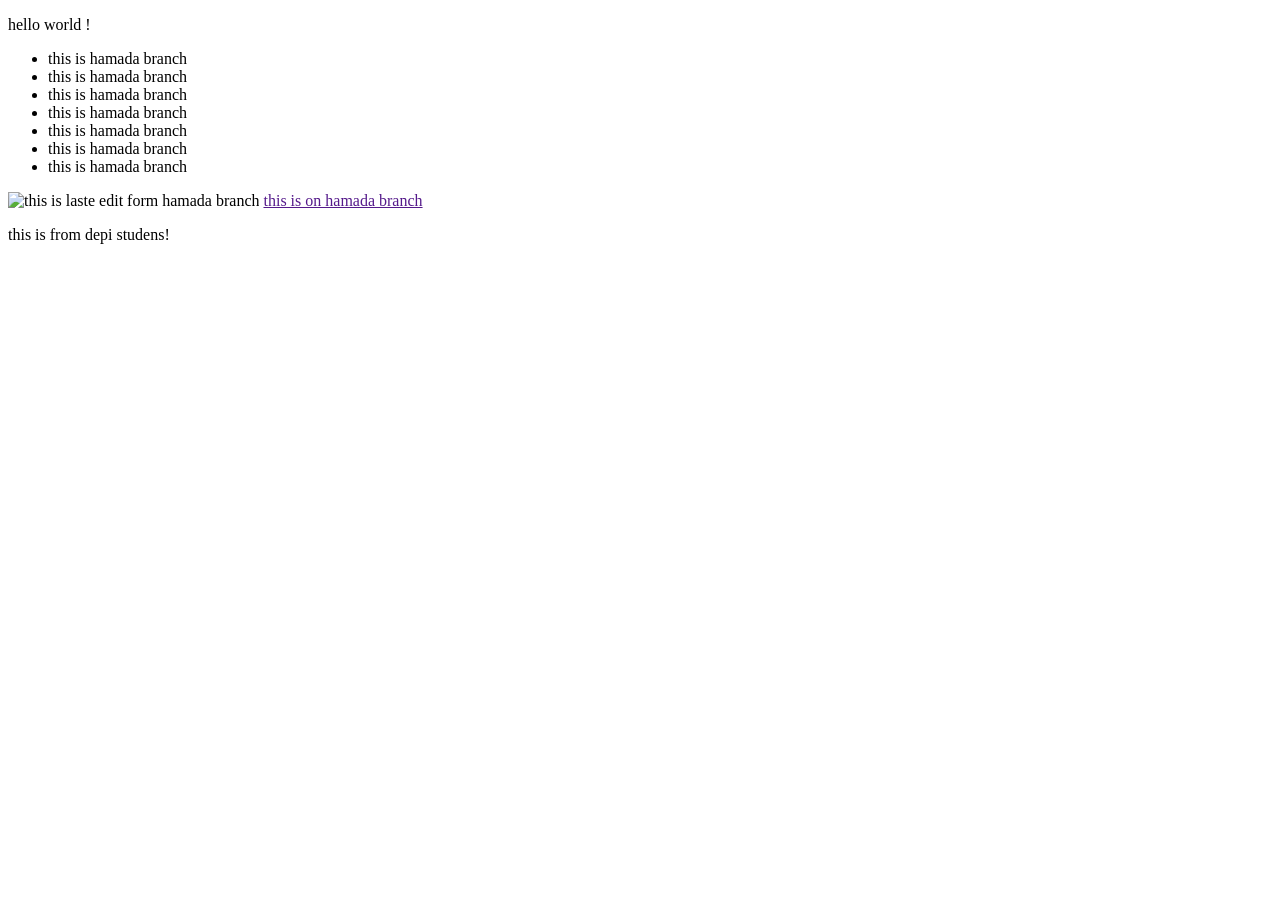
==== index.html @ 73681243 "edited" ====
<!doctype html>
<html lang="en">
  <head>
    <meta charset="UTF-8" />
    <meta name="viewport" content="width=device-width, initial-scale=1.0" />
    <title>Document</title>
  </head>
  <body>
    <p>hello world !</p>
    <nav>
      <ul>
        <li>this is hamada branch</li>
        <li>this is hamada branch</li>
        <li>this is hamada branch</li>
        <li>this is hamada branch</li>
        <li>this is hamada branch</li>
        <li>this is hamada branch</li>
        <li>this is hamada branch</li>
      </ul>
      <img src="" alt="this is laste edit form hamada branch" />
      <a href=""> this is on hamada branch</a>
      <p>this is from depi studens!</p>
    </nav>
    <div></div>
    <footer></footer>
  </body>
</html>
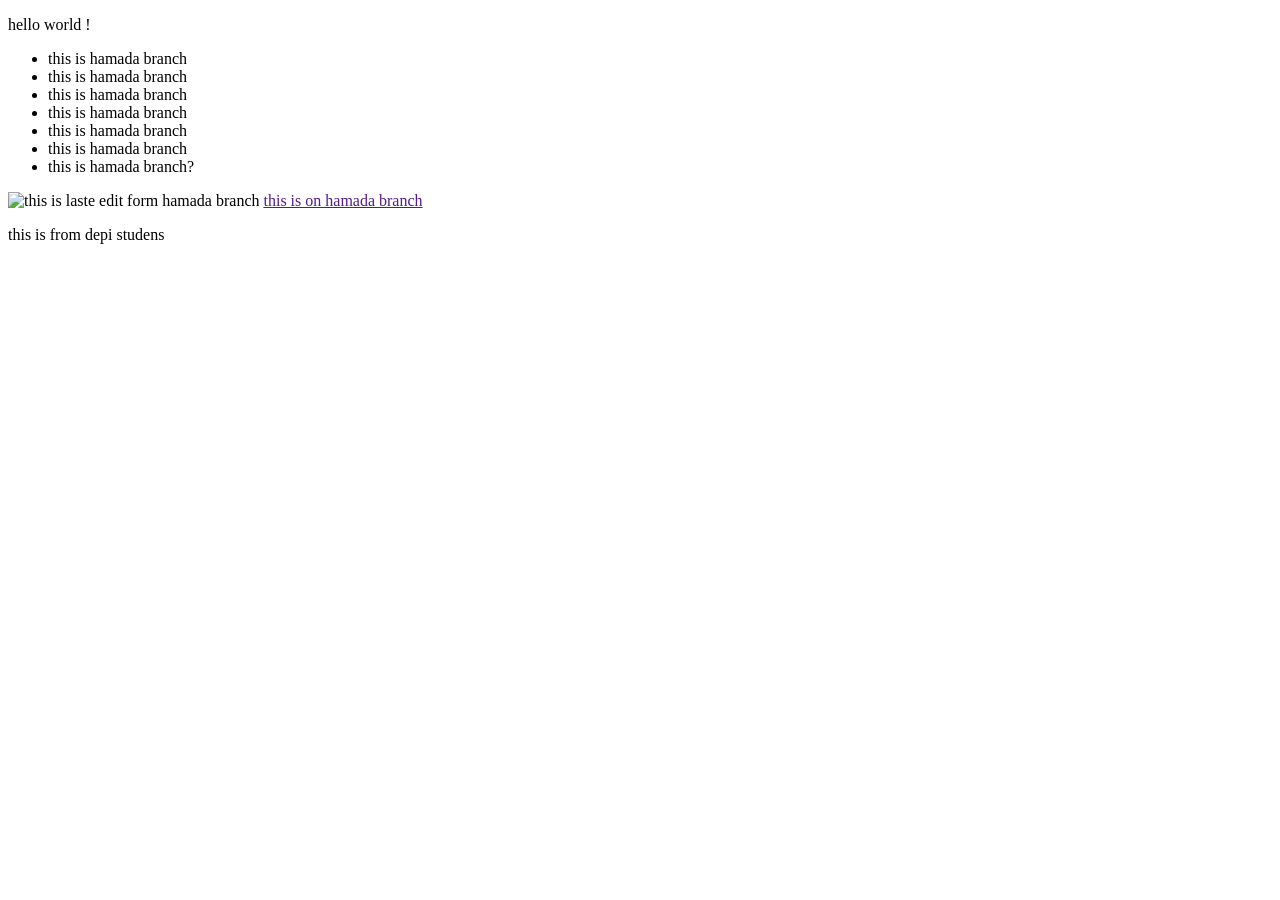
==== commit 7a36ff32: "Update index.html" ====
--- a/index.html
+++ b/index.html
@@ -15,11 +15,11 @@
         <li>this is hamada branch</li>
         <li>this is hamada branch</li>
         <li>this is hamada branch</li>
-        <li>this is hamada branch</li>
+        <li>this is hamada branch?</li>
       </ul>
       <img src="" alt="this is laste edit form hamada branch" />
       <a href=""> this is on hamada branch</a>
-      <p>this is from depi studens!</p>
+      <p>this is from depi studens</p>
     </nav>
     <div></div>
     <footer></footer>
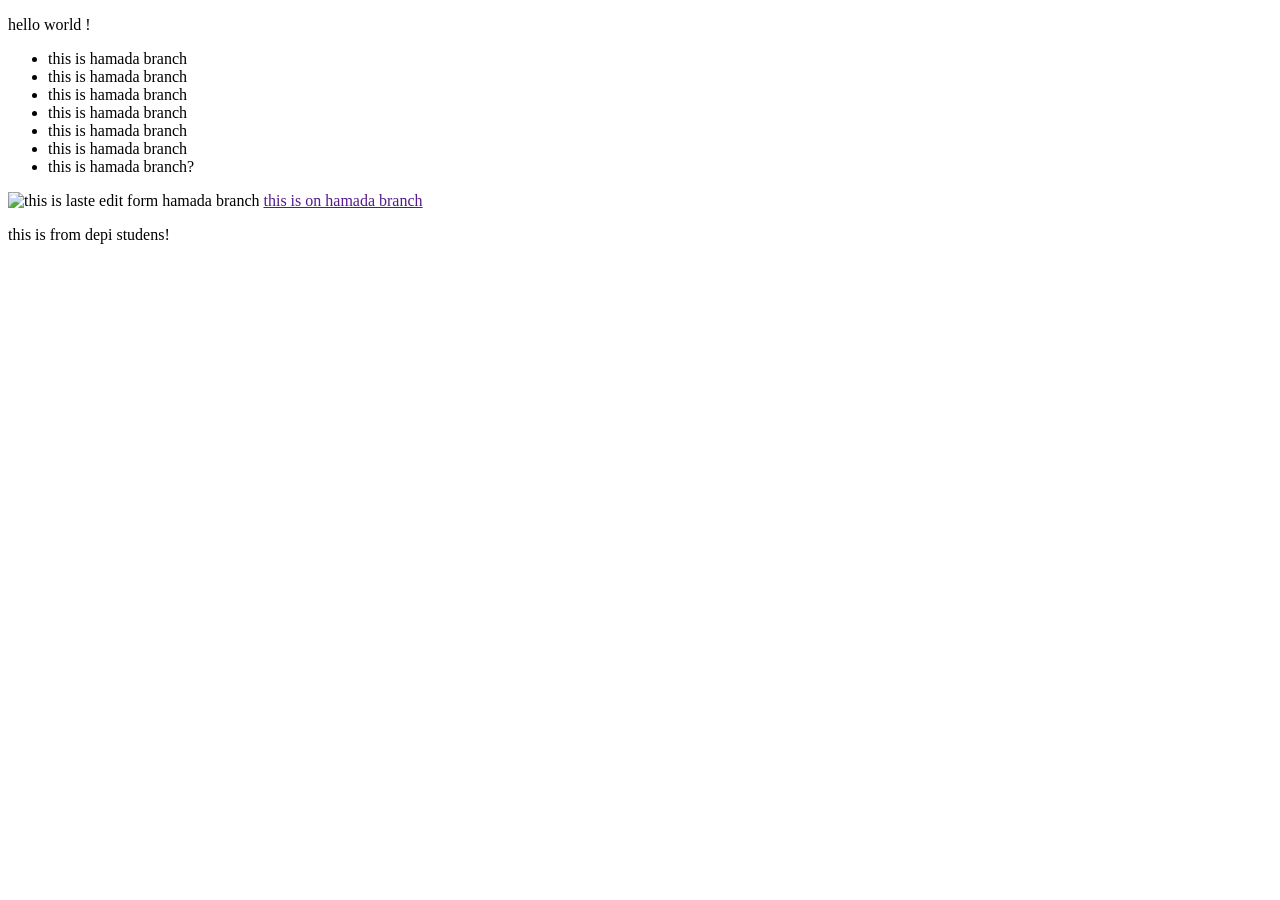
==== commit 0f318eee: "Merge branch 'depi/students' of https://github.com/ahmedelshrkawy7/depiProj2 into depi/students" ====
--- a/index.html
+++ b/index.html
@@ -19,7 +19,7 @@
       </ul>
       <img src="" alt="this is laste edit form hamada branch" />
       <a href=""> this is on hamada branch</a>
-      <p>this is from depi studens</p>
+      <p>this is from depi studens!</p>
     </nav>
     <div></div>
     <footer></footer>
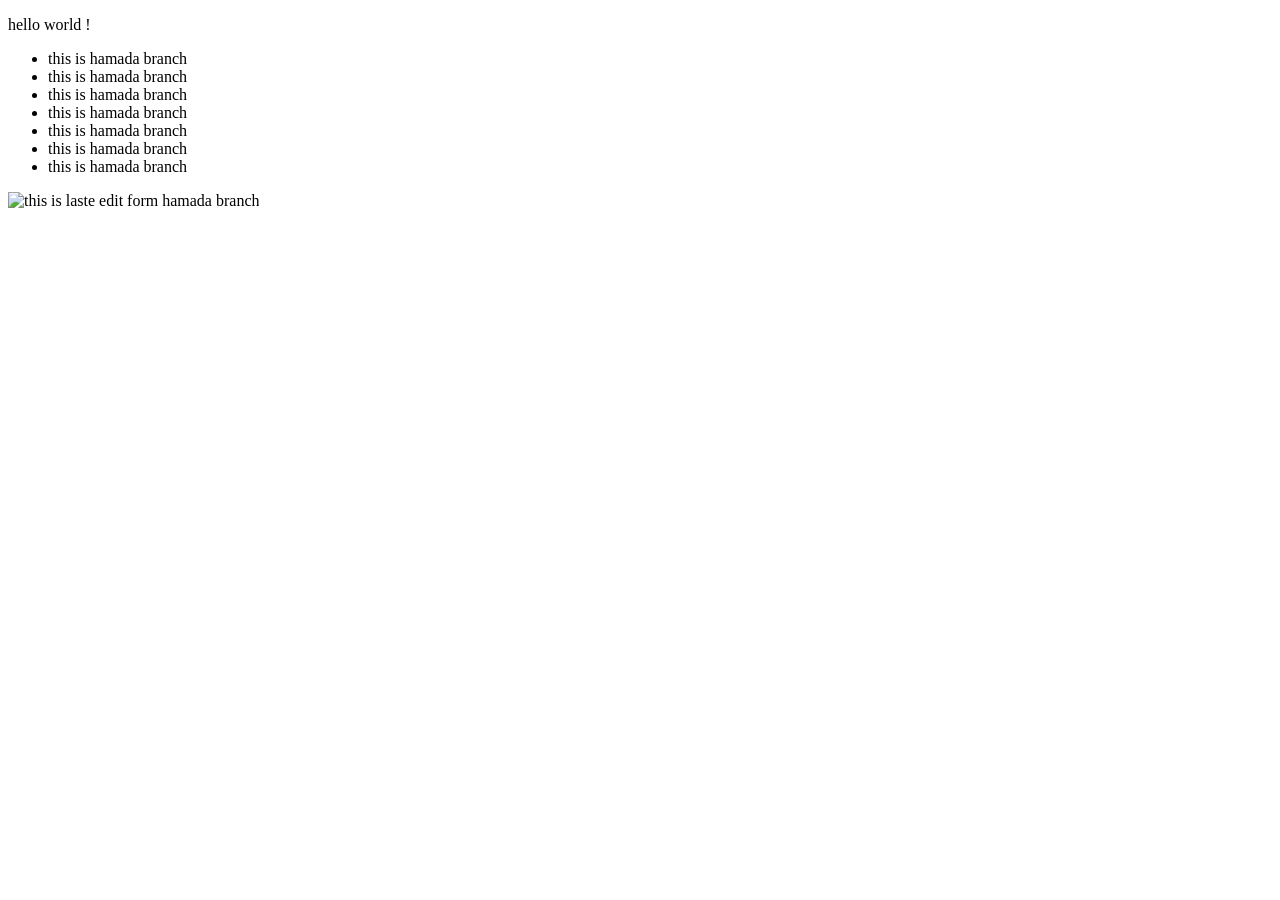
==== commit 254f6225: "test" ====
--- a/index.html
+++ b/index.html
@@ -15,11 +15,10 @@
         <li>this is hamada branch</li>
         <li>this is hamada branch</li>
         <li>this is hamada branch</li>
-        <li>this is hamada branch?</li>
+        <li>this is hamada branch</li>
+        <!-- test  -->
       </ul>
       <img src="" alt="this is laste edit form hamada branch" />
-      <a href=""> this is on hamada branch</a>
-      <p>this is from depi studens!</p>
     </nav>
     <div></div>
     <footer></footer>
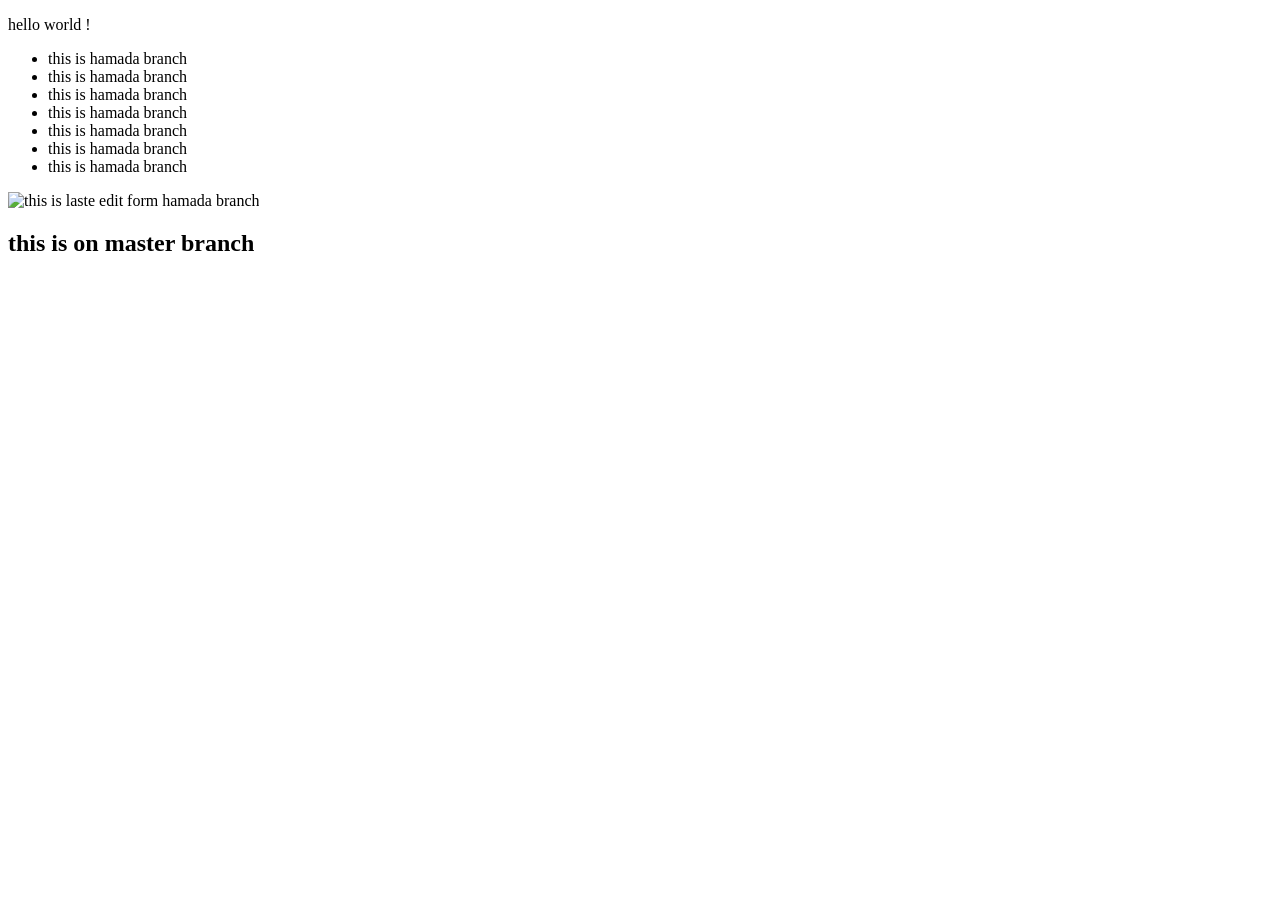
==== commit b3256de6: "add commit to master bracnh" ====
--- a/index.html
+++ b/index.html
@@ -22,5 +22,6 @@
     </nav>
     <div></div>
     <footer></footer>
+    <h2>this is on master branch</h2>
   </body>
 </html>
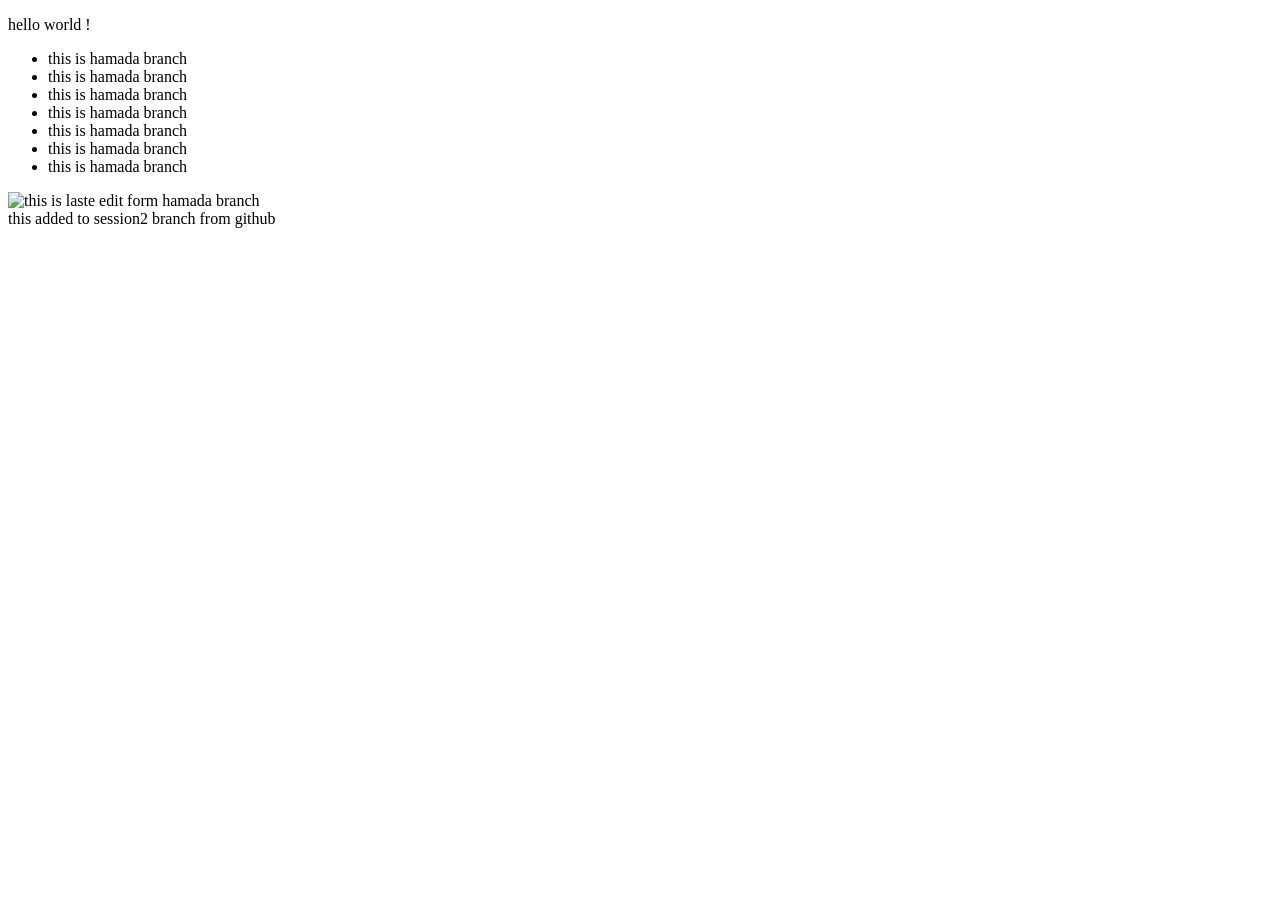
==== commit 0fb73dd8: "Add footer content to index.html" ====
--- a/index.html
+++ b/index.html
@@ -21,7 +21,6 @@
       <img src="" alt="this is laste edit form hamada branch" />
     </nav>
     <div></div>
-    <footer></footer>
-    <h2>this is on master branch</h2>
+    <footer>this added to session2 branch from github</footer>
   </body>
 </html>
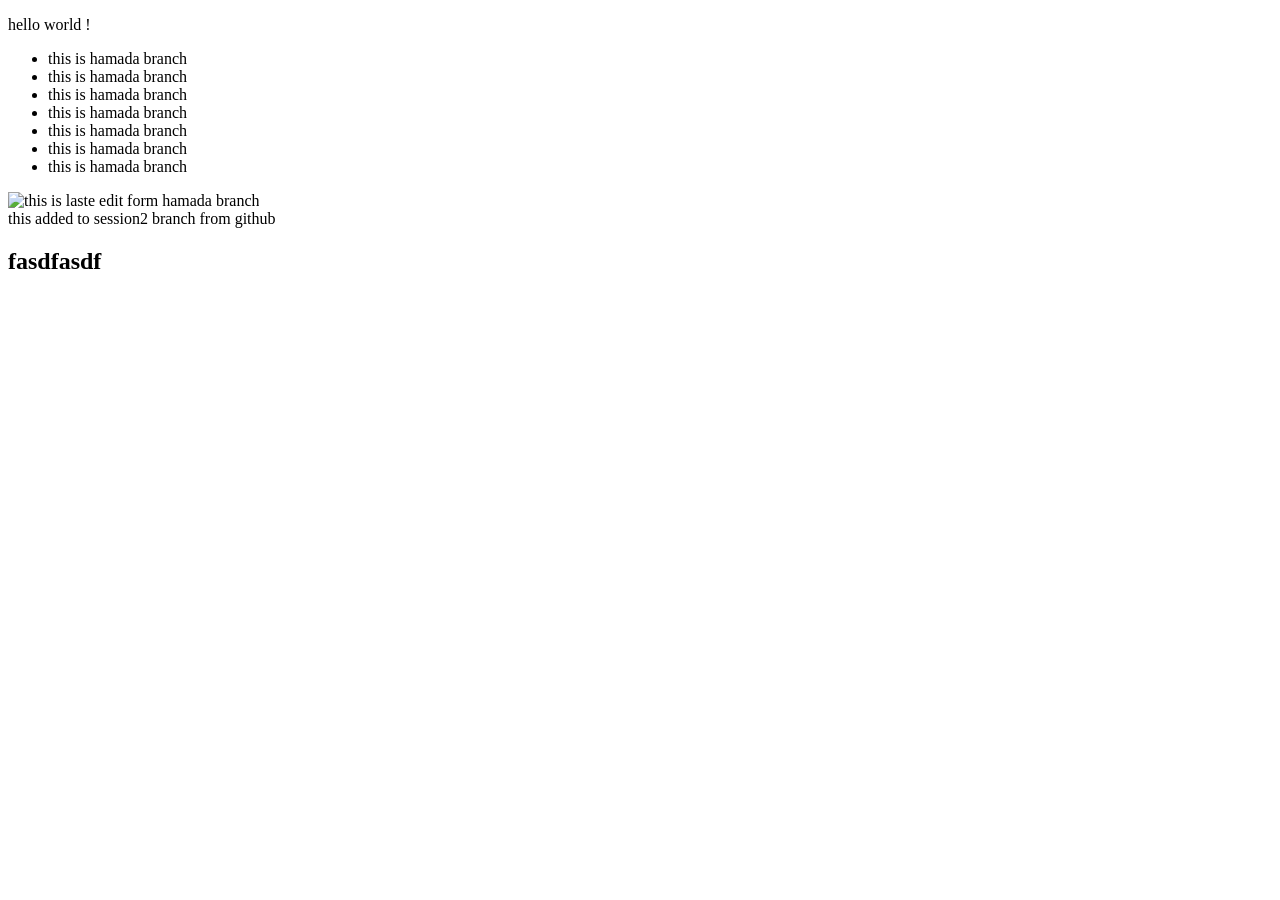
==== commit 68951c2b: "hamda message" ====
--- a/index.html
+++ b/index.html
@@ -22,5 +22,7 @@
     </nav>
     <div></div>
     <footer>this added to session2 branch from github</footer>
+    <!-- some edits -->
+    <h2>fasdfasdf</h2>
   </body>
 </html>
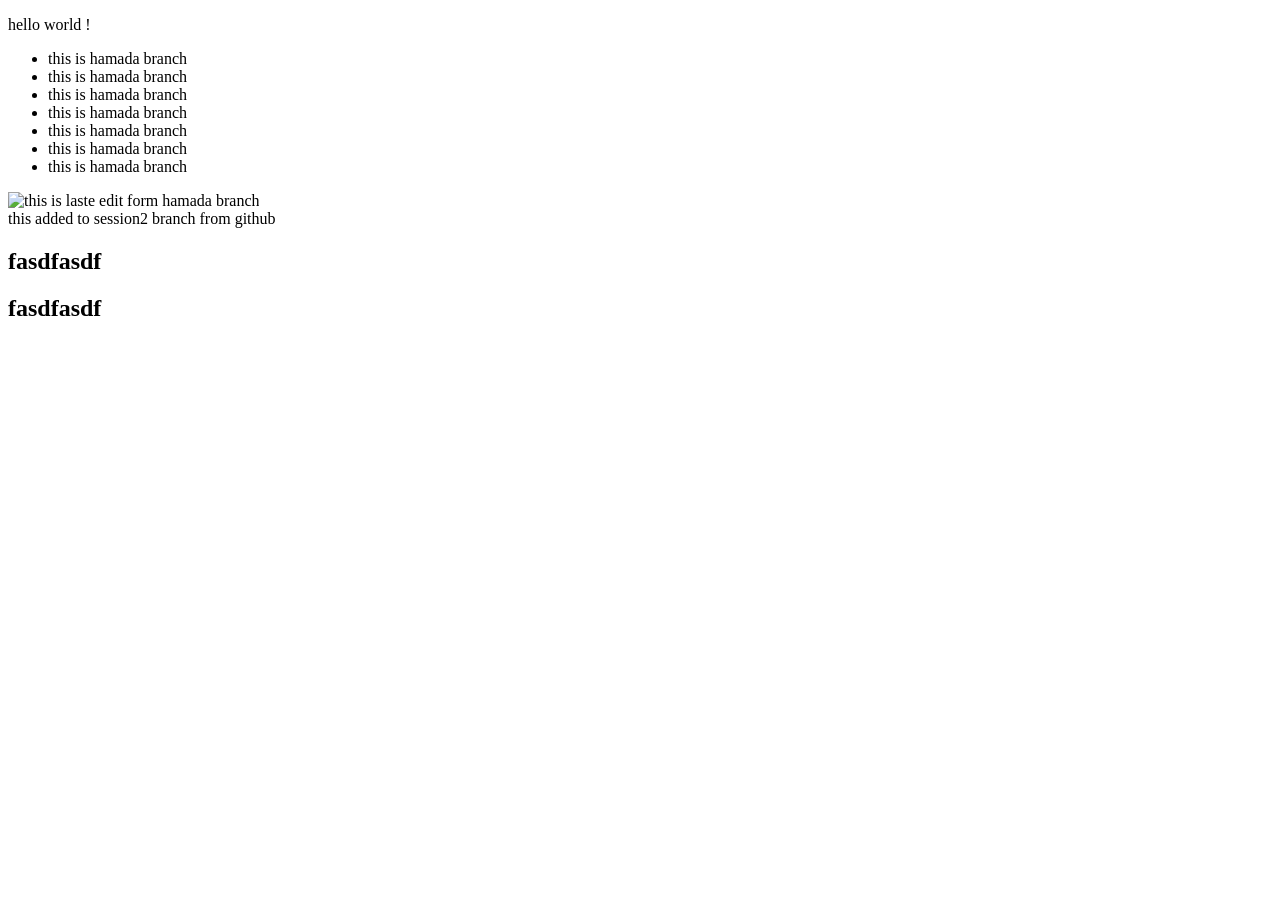
==== commit 393be393: "sdfasdfasd" ====
--- a/index.html
+++ b/index.html
@@ -24,5 +24,6 @@
     <footer>this added to session2 branch from github</footer>
     <!-- some edits -->
     <h2>fasdfasdf</h2>
+    <h2>fasdfasdf</h2>
   </body>
 </html>
